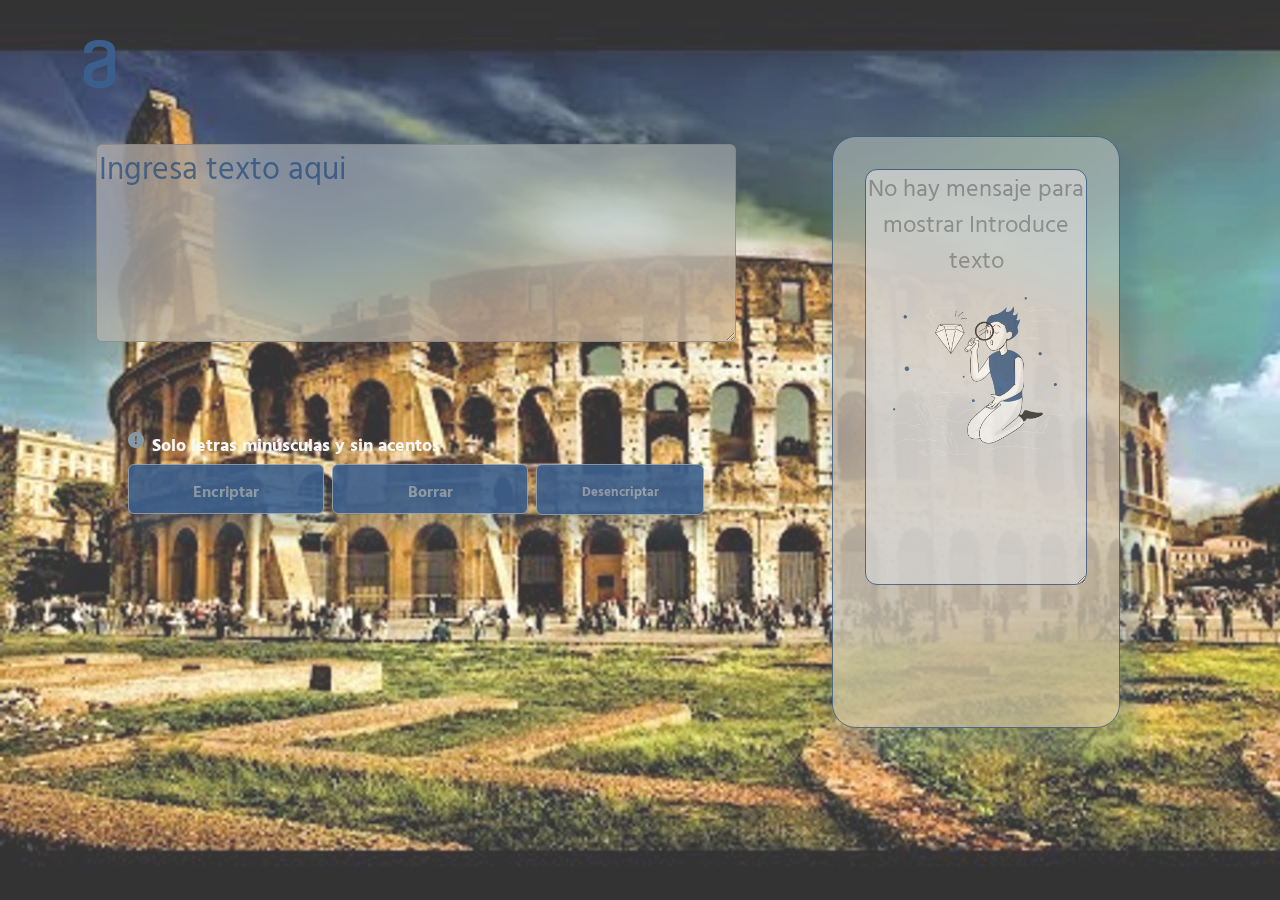
==== index.html @ 25abf51d "Ajustes html css y javascript" ====
<!DOCTYPE html>
<html lang="en">
<head>
    <meta charset="UTF-8">
    <meta http-equiv="X-UA-Compatible" content="IE=edge">
    <meta name="viewport" content="width=device-width, initial-scale=1.0">
    <link href="https://fonts.googleapis.com/css2?family=Hind:wght@300;400;500;600;700&display=swap" rel="stylesheet">
    <link rel="stylesheet" type="text/css" href="index.css" media="screen" />
    <script src="./encriptador.js"></script>
    <title>Document</title>
</head>
<body>
    
    <main class="desktop">
        <header class="header1">
            <div class="top">
                <img class="vectorHeader" src="image/Vector.png" alt="vector Alura">
            </div>
        </header>
        <div class="layautLogo">
            <div class="containLogo">
                <img class="vectorAlura" src="image/Vector.png" alt="vector Alura">

            </div>
        </div>
        <textarea   id="mensaje" name="mensaje"  class="text1" cols="5" rows="4"placeholder="Ingresa texto aqui"></textarea>
        <div class="container1">
            <div class="exclamacion">
                <div class="groupExclam">
                    <img class="vectorAlerta" src="image/Vector (2).png" alt="vector Alerta">
                </div>
            </div>
            <p class="textAlerta">Solo letras minúsculas y sin acentos</p>
        </div>
        <div class="container3">
            <button id="encriptar"  class="button1" >
            <a class="textButton1">Encriptar</a></button>
            <button id="desencriptar" class="button2"><a class="textButton2">Desencriptar</a></button>
            <button id="borrar" class="button1"><a class="textButton1">Borrar</a></button>

        </div>
        <div class="container5">
            <textarea  id="mensajeEncriptado" cols="2" rows="4"  class="text2" placeholder="No hay mensaje para mostrar  Introduce texto"></textarea>
            <button id="verButton" class="button3" >
            <a class="textButton2">Copiar</a></button>            
        </div> 
        <span id="alerta1" class="mensaje">
            <p class="textAlert">El texto ha sido copiado</p>
            <button  id ="button4" class="button4" >Cerrar</button>
        </span>
  
    </main>
</body>
</html>
---- index.css ----
/* ;

 */
@import url(style/celular.css);
@import url(style/tablet.css);
@import url(style/desktop.css);

*{
    font-family: "Hind" , Arial, Helvetica, Lucida, Sans-serif ;
    box-sizing: border-box;
} 
body{
    margin: 0;
    padding: 0;
}
.desktop{ 
    position: absolute;
    width: 100%;
    height: 100%;
    overflow-x: hidden;
    background-image: url(image/roma.jpg);
    background-size: cover;  
    background-repeat: no-repeat;
    background-position: center center;
    background-size: cover;
    opacity :0.8;
    
    /* background: #F3F5FC; */
}
.container1{
    display: flex;
    flex-direction: row;
    align-items: center;
    padding: 0px;
    gap: 0.5rem;    
    position: absolute;
    width: 61%;
    height: 1.2rem;
    
}
.container3{
    opacity: 0.9;
}
/* .container3{
    display: flex;
    
    align-items: flex-start;
    padding: 0;
    gap: 1.5rem;
} */
.container5{
    display: flex;
    flex-direction: column;
    padding: 2rem;
    background-color: rgba(255, 255, 255, 0.4);
   /* backdrop-filter: sepia(10%); */
   backdrop-filter: blur(30px);
    /* background: lightgray; */
    box-shadow: 0px 24px 32px -8px rgba(0, 0, 0, 0.08);
    border-radius: 24px;
    opacity: 0.8;
    border: 1px solid #0A3871;
    box-shadow: 10px 20px 15px 10px rgb(26 72 100 / 40%);
}
.exclamacion{
    width: 1rem;
    height: 1rem;
   
    /* Inside auto layout */
    flex: none;
    order: 0;
    flex-grow: 0;
}
.groupExclam{
    position: absolute;
    left: 0%;
    right: 0%;
    top: 0%;
    bottom: 0%;
}
.textAlerta{  
    height: 1rem;
    font-weight: 400;
    font-size: 12px;
    line-height: 150%;
    font-weight: 700;
    color: whitesmoke;
    /* Inside auto layout */
    flex: none;
    order: 1;
    flex-grow: 0;
}
.text1{
    position: absolute;
    opacity: 0.8;
    background-color: rgba(255, 255, 255, 0.4);
    /* backdrop-filter: sepia(10%); */
    backdrop-filter: blur(30px);
     /* background: lightgray; */
     box-shadow: 0px 24px 32px -8px rgba(0, 0, 0, 0.08);
     border-radius: 6px;

}

.text1::placeholder{
    color:#0A3871
}
.text2::placeholder{
    white-space: initial;
       
}
.text2{
    text-align: center;
    background-image: url(image/Muñeco.png) ;    
    background-repeat: no-repeat;
    background-position: center center;
    border: solid 1px #0A3871;
    flex: none;
    order: 0;
    flex-grow: 0;
    border-radius: 12px;
    background-color: lightgray;
}
.button1{
    display: flex;
    flex-direction: row;
    align-items: flex-start;
    padding: 1.5rem;
    background: #0A3871;
    border-radius: 6px ;
    border: solid 1px lightslategray;
    box-shadow: 0 20px 15px 0 rgb(26 72 100 / 30%);
    cursor: pointer; 
     /* Inside auto layout */
    flex: none;
    order: 0;
    flex-grow: 1;
}
.textButton1{
    font-weight: 700;
    font-size: 16px;
    line-height: 0.5rem;
    text-align: center;
    color: lightslategray;
    /* Inside auto layout */
    flex: none;
    order: 0;
    flex-grow: 1;
}
.button2{
    box-sizing: border-box;
    display: flex;
    flex-direction: row;
    align-items: flex-start;
    background: #0A3871;
    border-radius: 6px;
    border: solid 1px lightslategray;
    box-shadow: 0 20px 15px 0 rgb(26 72 100 / 30%);
    cursor: pointer; 
     /* Inside auto layout */
     flex: none;
     order: 1;
     flex-grow: 1; 
}
.textButton2{
    font-weight: 700;
    font-size: 1em;
    line-height: 0.5rem;
    text-align: center;
    color: lightslategray;
    /* Inside auto layout */
    flex: none;
    order: 0;
    flex-grow: 1;
}
#verButton{
    display:none ;
}
.button3{
   
    box-sizing:border-box ;
    display: flex;
    flex-direction: row;
    align-items: flex-start;
    padding: 1.5rem;
    text-align: center;
    border: 1px solid #0A3871;
    border-radius: 24px;
    box-shadow: 0 20px 15px 0 rgb(26 72 100 / 15%);
    cursor: pointer; 
    /* Inside auto layout */
    flex: none;
    order: 1;
    align-self: stretch;
    flex-grow: 0;       
}
.mensaje{
    position: absolute;
    overflow: hidden;
    display: block;
    padding: 0;
    text-align:center; 
    display:none;
    gap: 0;
    border: 1px solid #0A3871;
    border-radius: 5px;
    box-shadow: 10px 20px 15px 10px rgb(26 72 100 / 30%);
    background-color:lightgray;
    backdrop-filter: 10px;
    opacity: 0.9;
} 
    .textAlert{
    padding: 0;
    margin-top: 8px;
    width: 100%;
    gap: 0;
    height:auto;
    line-height: 2px;
    text-align: center;
    flex: none;
    color: lightslategray;
    order: 1;
    flex-grow: 0;

}
.button4{
    gap: 0;    
    padding: 0;
    margin: 0;
    background-color: #0A3871;
    border :1px solid lightslategray;
    border-radius: 2px;
    color:lightslategray;
    font-size: 0.1 em;
    backdrop-filter: blur(10px);
}
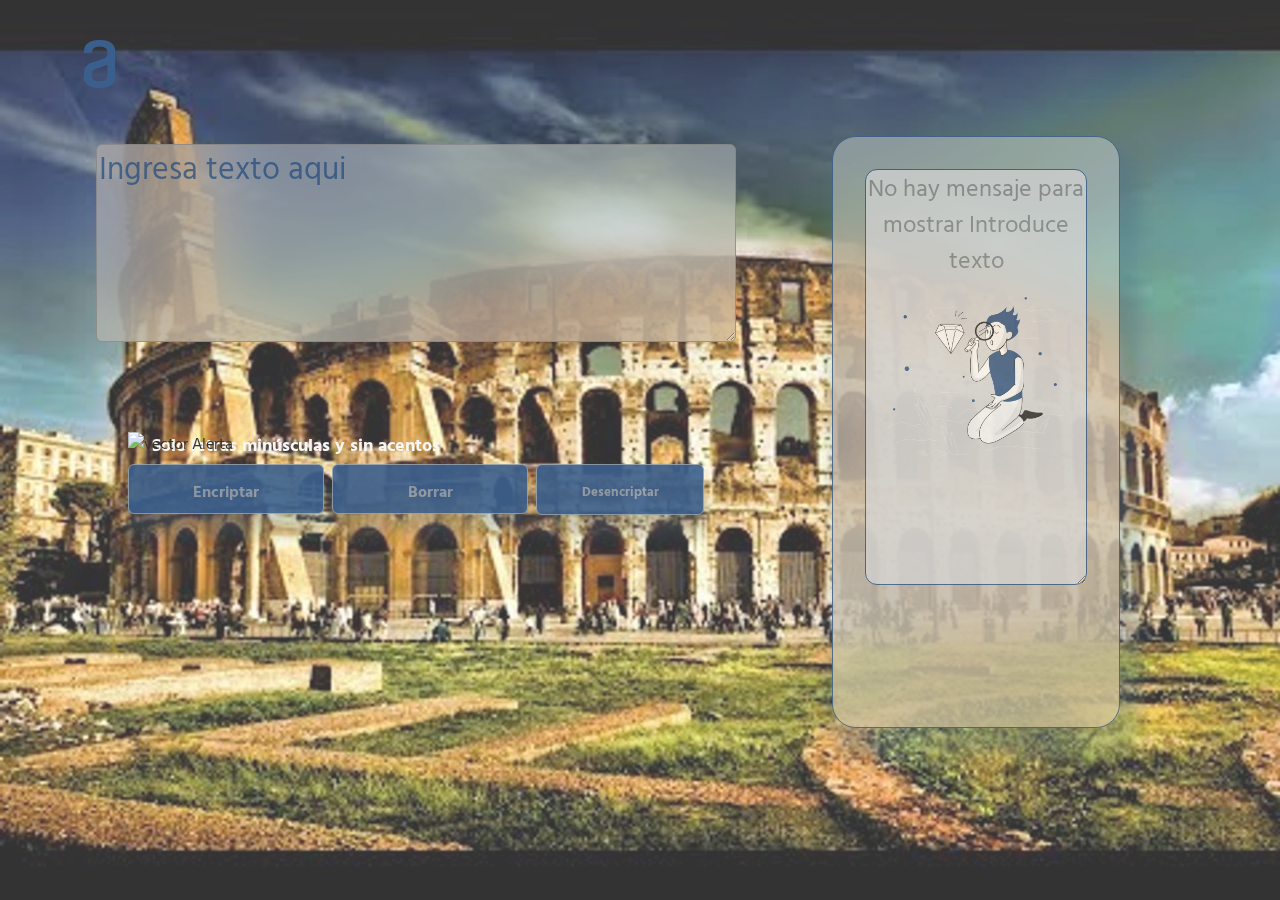
==== commit d1890120: "readjustments" ====
--- a/index.html
+++ b/index.html
@@ -6,7 +6,7 @@
     <meta name="viewport" content="width=device-width, initial-scale=1.0">
     <link href="https://fonts.googleapis.com/css2?family=Hind:wght@300;400;500;600;700&display=swap" rel="stylesheet">
     <link rel="stylesheet" type="text/css" href="index.css" media="screen" />
-    <script src="./encriptador.js"></script>
+    <script src="encriptador.js"></script>
     <title>Document</title>
 </head>
 <body>
@@ -27,7 +27,7 @@
         <div class="container1">
             <div class="exclamacion">
                 <div class="groupExclam">
-                    <img class="vectorAlerta" src="image/Vector (2).png" alt="vector Alerta">
+                    <img class="vectorAlerta" src="image/Vector (2).png (2).png" alt="vector Alerta">
                 </div>
             </div>
             <p class="textAlerta">Solo letras minúsculas y sin acentos</p>
@@ -44,11 +44,14 @@
             <button id="verButton" class="button3" >
             <a class="textButton2">Copiar</a></button>            
         </div> 
-        <span id="alerta1" class="mensaje">
+        <span id="alerta1" class="mensajeAlerta">
             <p class="textAlert">El texto ha sido copiado</p>
             <button  id ="button4" class="button4" >Cerrar</button>
         </span>
-  
+        <span id="alerta2" class="mensajeAlerta">
+            <p class="textAlert">Se produjo un error!</p>
+            <button  id ="buttonError" class="button4" >Cerrar</button>
+        </span>  
     </main>
 </body>
 </html>--- a/index.css
+++ b/index.css
@@ -194,7 +194,7 @@
     align-self: stretch;
     flex-grow: 0;       
 }
-.mensaje{
+.mensajeAlerta{
     position: absolute;
     overflow: hidden;
     display: block;
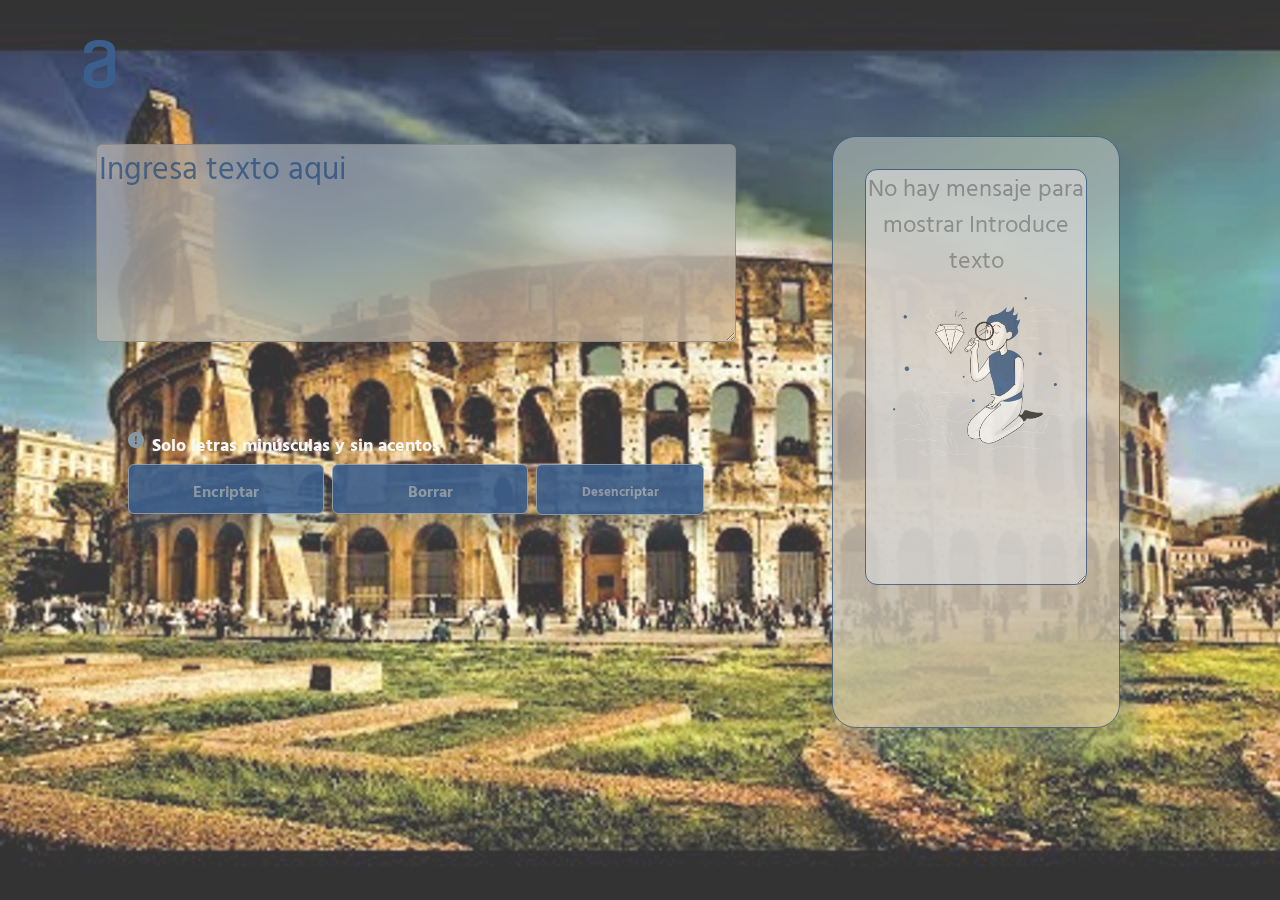
==== commit a52a2cdd: "correction image vector(2)" ====
--- a/index.html
+++ b/index.html
@@ -7,7 +7,7 @@
     <link href="https://fonts.googleapis.com/css2?family=Hind:wght@300;400;500;600;700&display=swap" rel="stylesheet">
     <link rel="stylesheet" type="text/css" href="index.css" media="screen" />
     <script src="encriptador.js"></script>
-    <title>Document</title>
+    <title>Encrypter</title>
 </head>
 <body>
     
@@ -27,7 +27,7 @@
         <div class="container1">
             <div class="exclamacion">
                 <div class="groupExclam">
-                    <img class="vectorAlerta" src="image/Vector (2).png (2).png" alt="vector Alerta">
+                    <img class="vectorAlerta" src="image/Vector (2).png " alt="vector Alerta">
                 </div>
             </div>
             <p class="textAlerta">Solo letras minúsculas y sin acentos</p>
